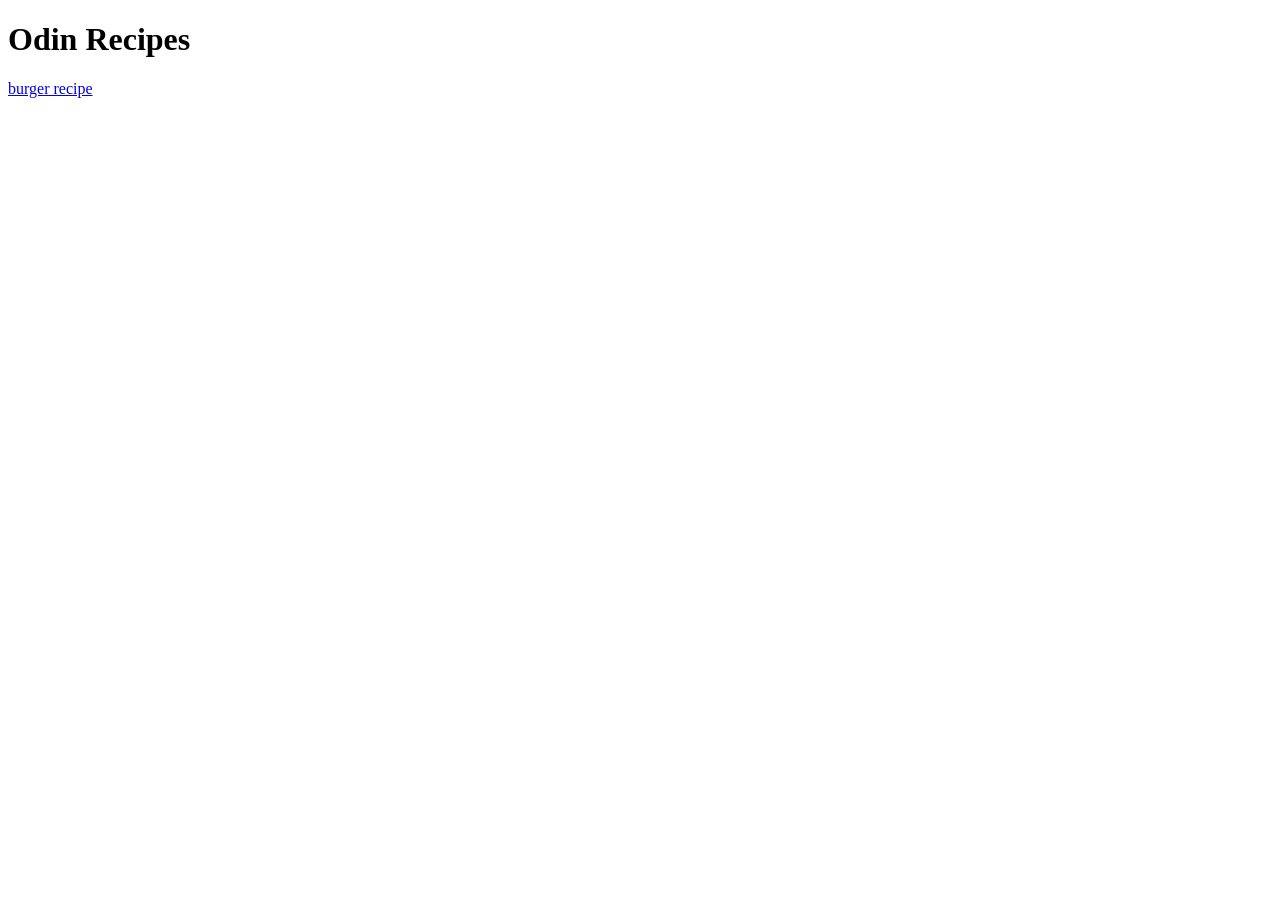
==== index.html @ 3c755c63 "Added index page, imge and initial recipe page." ====
<!DOCTYPE html>
<html lang="en">
<head>
    <meta charset="UTF-8">
    <meta name="viewport" content="width=device-width, initial-scale=1.0">
    <title>Odin Recipes</title>
</head>
<body>
    <h1>Odin Recipes</h1>
    <a href="recipes/buger.html">burger recipe</a>
</body>
</html>
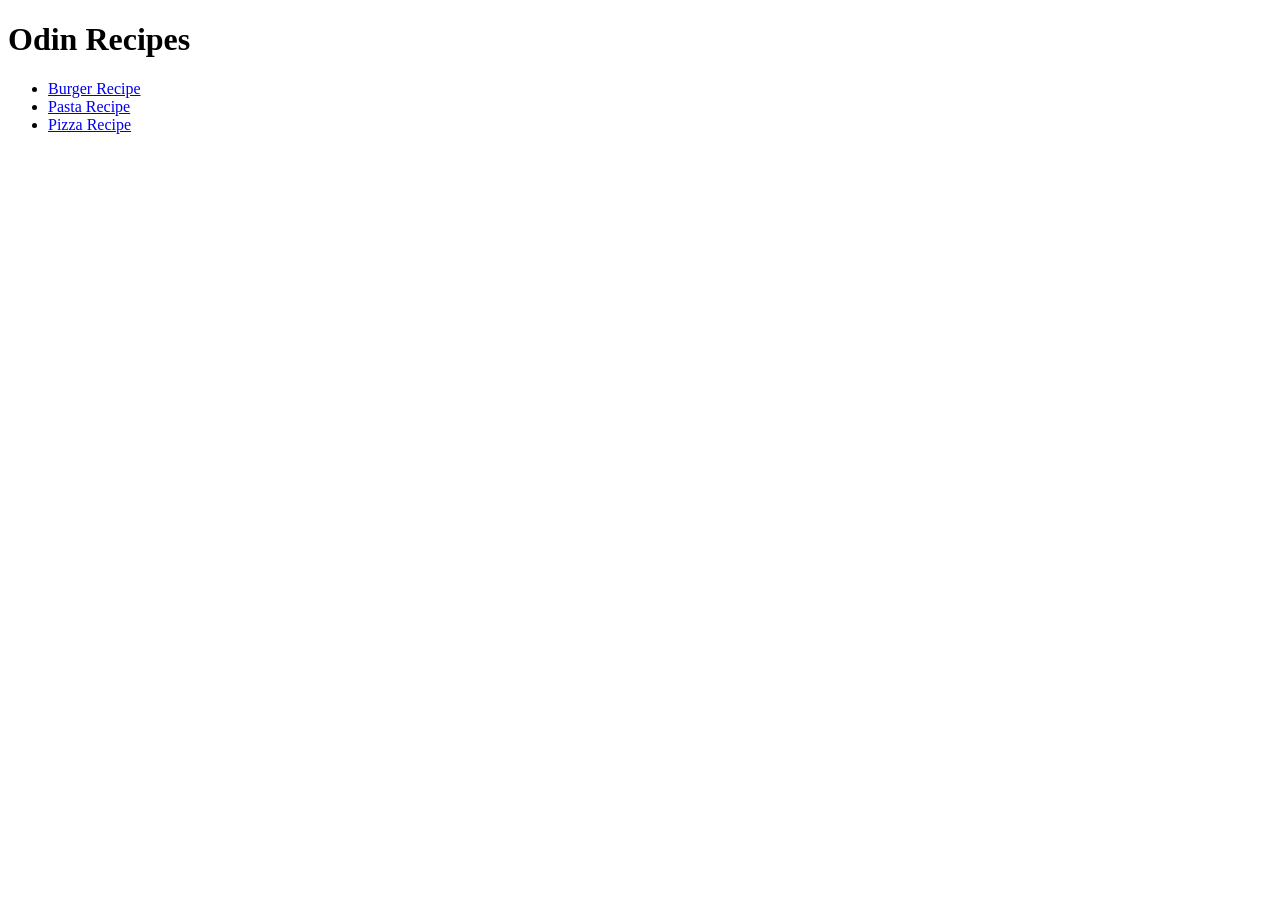
==== commit 59cb0882: "Added pasta and pizza recipe pages" ====
--- a/index.html
+++ b/index.html
@@ -7,6 +7,11 @@
 </head>
 <body>
     <h1>Odin Recipes</h1>
-    <a href="recipes/buger.html">burger recipe</a>
+        <ul>
+        <li><a href="recipes/burger.html">Burger Recipe</a></li>
+        <li><a href="recipes/pasta.html">Pasta Recipe</a></li>
+        <li><a href="recipes/pizza.html">Pizza Recipe</a></li>
+    </ul>
+
 </body>
 </html>
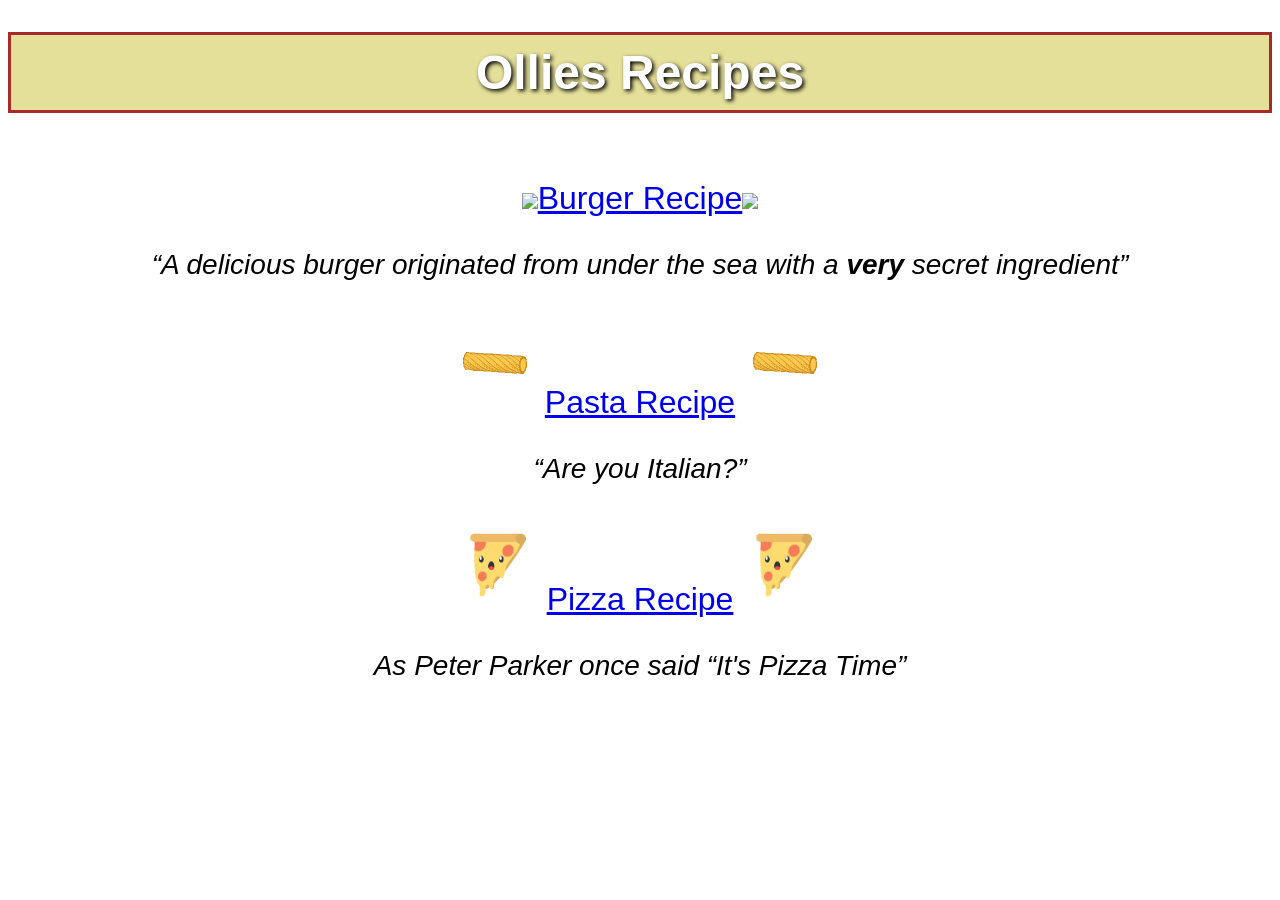
==== commit 512340c7: "Added more css to index page" ====
--- a/index.html
+++ b/index.html
@@ -3,15 +3,21 @@
 <head>
     <meta charset="UTF-8">
     <meta name="viewport" content="width=device-width, initial-scale=1.0">
-    <title>Odin Recipes</title>
+    <title>Ollies Recipes</title>
+    <link rel="stylesheet" href="style.css">
 </head>
 <body>
-    <h1>Odin Recipes</h1>
-        <ul>
-        <li><a href="recipes/burger.html">Burger Recipe</a></li>
-        <li><a href="recipes/pasta.html">Pasta Recipe</a></li>
-        <li><a href="recipes/pizza.html">Pizza Recipe</a></li>
-    </ul>
+    <h1 class ="hometitle">Ollies Recipes</h1>
+        <div class = "recipelist">
+        <p><img class ="gif" src = "gifs/burger.gif"><a href = "recipes/burger.html">Burger Recipe</a><img class ="gif" src = "gifs/burger.gif"></p>     
+        <p class ="description"><em><q>A delicious burger originated from under the sea with a <strong>very</strong> secret ingredient</q></em></p>
+
+        <p><img class ="gif" src = "gifs/pasta.gif"><a href="recipes/pasta.html">Pasta Recipe</a><img class ="gif" src = "gifs/pasta.gif"></p>
+        <p class = "description"><em><q>Are you Italian?</q></em></p>
+
+        <p><img class ="gif" src = "gifs/pizza.gif"><a href="recipes/pizza.html">Pizza Recipe</a><img class ="gif" src = "gifs/pizza.gif"></p>
+        <p class ="description"><em>As Peter Parker once said <q>It's Pizza Time</q></em></p>
+        </div>
 
 </body>
 </html>
--- a/style.css
+++ b/style.css
@@ -0,0 +1,41 @@
+.hometitle{
+    font-family:Arial, Helvetica, sans-serif;
+    box-sizing: border-box;
+    display: block;
+    color: rgb(255, 255, 255);
+    text-shadow: 2px 2px 4px black;
+    background-color: rgb(228, 223, 153);
+    padding:10px;
+    text-align: center;
+    border-color: brown;
+    border-style: solid;
+    font-size: 48px;
+}
+
+.recipelist{
+    font-family:Arial, Helvetica, sans-serif;
+    box-sizing: border-box;
+    text-align: center;
+    padding:3px;
+    list-style-type: none;
+    font-size: 32px;
+}
+
+.one{
+    margin-bottom:15px;
+}
+
+.two{
+    margin-bottom: 15px;
+}
+
+.gif{
+    box-sizing: border-box;
+    display:inline;
+    width: 100px;
+    height: auto;
+}
+
+.description{
+    font-size:28px;
+}
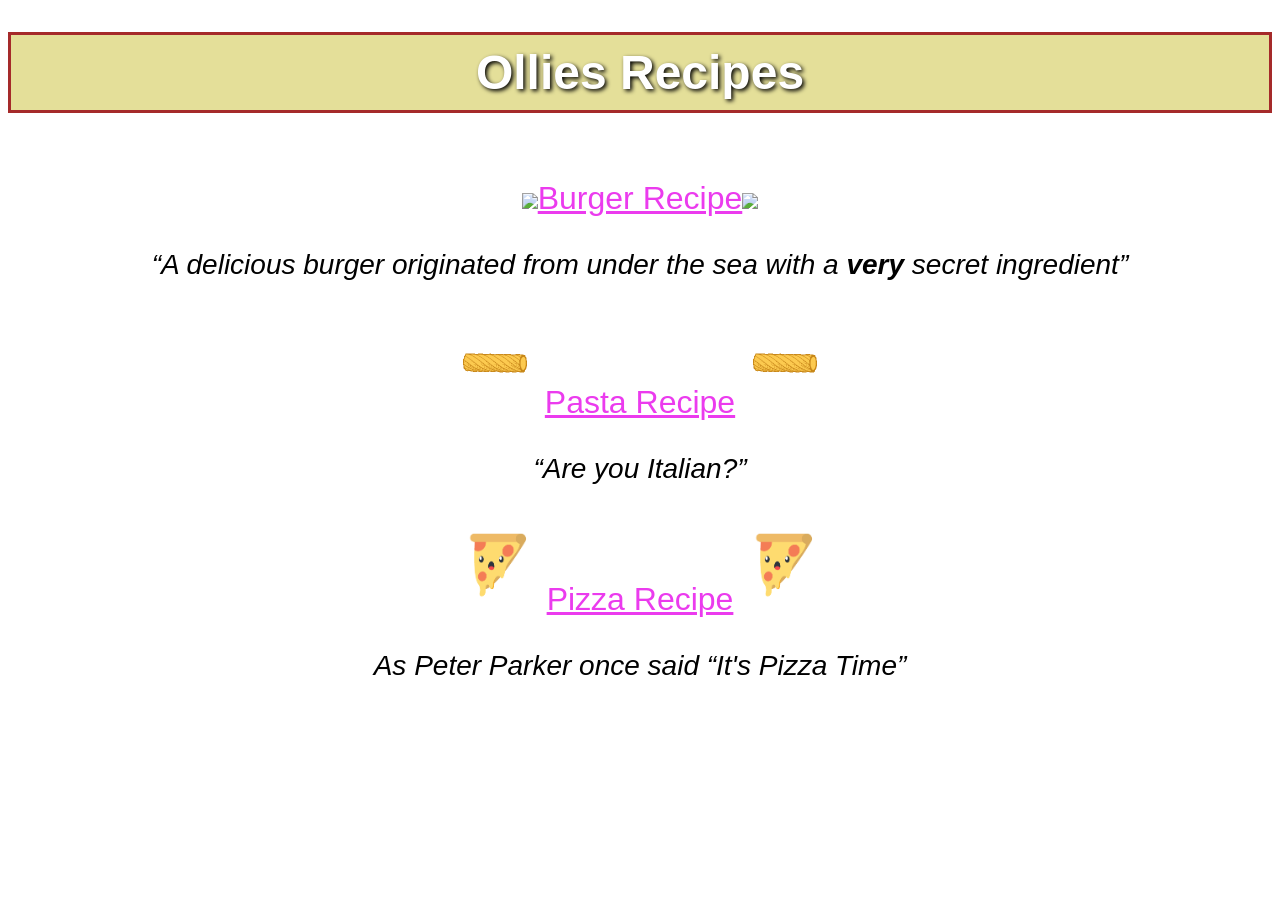
==== commit 8fed2c5e: "MORE CSS" ====
--- a/index.html
+++ b/index.html
@@ -9,13 +9,13 @@
 <body>
     <h1 class ="hometitle">Ollies Recipes</h1>
         <div class = "recipelist">
-        <p><img class ="gif" src = "gifs/burger.gif"><a href = "recipes/burger.html">Burger Recipe</a><img class ="gif" src = "gifs/burger.gif"></p>     
+        <p><img class ="gif" src = "gifs/burger.gif"><a class = "link" href = "recipes/burger.html">Burger Recipe</a><img class ="gif" src = "gifs/burger.gif"></p>     
         <p class ="description"><em><q>A delicious burger originated from under the sea with a <strong>very</strong> secret ingredient</q></em></p>
 
-        <p><img class ="gif" src = "gifs/pasta.gif"><a href="recipes/pasta.html">Pasta Recipe</a><img class ="gif" src = "gifs/pasta.gif"></p>
+        <p><img class ="gif" src = "gifs/pasta.gif"><a class = "link"  href="recipes/pasta.html">Pasta Recipe</a><img class ="gif" src = "gifs/pasta.gif"></p>
         <p class = "description"><em><q>Are you Italian?</q></em></p>
 
-        <p><img class ="gif" src = "gifs/pizza.gif"><a href="recipes/pizza.html">Pizza Recipe</a><img class ="gif" src = "gifs/pizza.gif"></p>
+        <p><img class ="gif" src = "gifs/pizza.gif"><a class = "link"  href="recipes/pizza.html">Pizza Recipe</a><img class ="gif" src = "gifs/pizza.gif"></p>
         <p class ="description"><em>As Peter Parker once said <q>It's Pizza Time</q></em></p>
         </div>
 
--- a/style.css
+++ b/style.css
@@ -1,3 +1,7 @@
+html{
+    box-sizing: border-box;
+}
+
 .hometitle{
     font-family:Arial, Helvetica, sans-serif;
     box-sizing: border-box;
@@ -38,4 +42,20 @@
 
 .description{
     font-size:28px;
+}
+
+.link{
+    color:rgb(235, 59, 238)
+}
+
+.instructions{
+    font-family:'Courier New', Courier, monospace;
+    text-align: center;
+}
+.stepslist{
+    list-style: none;
+}
+
+.stepsheading{
+    margin-left:15px;
 }
